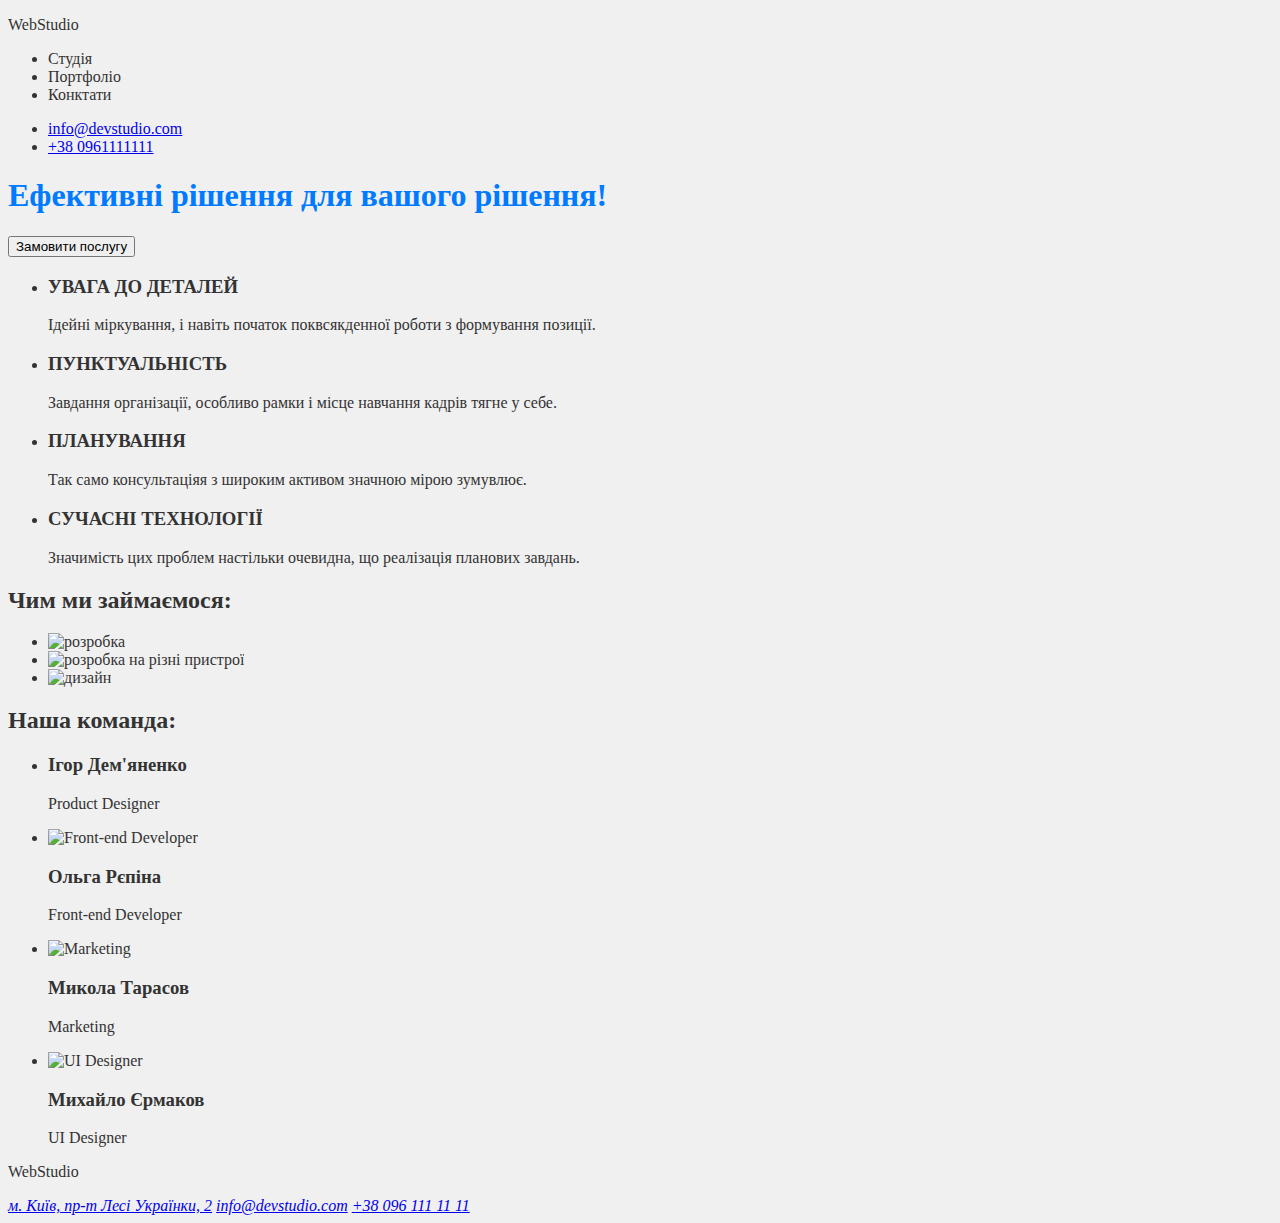
==== index (2).html @ 57c50e43 "done homework" ====
<!DOCTYPE html>
<html lang="en">
<head>
    <meta charset="UTF-8">
    <meta name="viewport" content="width=device-width, initial-scale=1.0">
    <title>Document</title>
    <link rel="stylesheet" href="style.css">
</head>
<body>
    <header>
        <p>WebStudio</p>
        <nav>
            <ul>
                <li>Студія</li>
                <li>Портфоліо</li>
                <li>Конктати</li>
            </ul>
        </nav>
        <ul>
            <li><a href="mailto:info@devstudio.com">info@devstudio.com</a></li>
            <li><a href="tel:+380971111111">+38 0961111111</a></li>
        </ul>
    </header>
    <main>
        <section>
            <h1>Ефективні рішення для вашого рішення!</h1>
            <button type="button">Замовити послугу</button>
        </section>
        <section>
            <ul>
                <li>
                    <h3>УВАГА ДО ДЕТАЛЕЙ</h3>
                    <p>
                        Ідейні міркування, і навіть початок поквсякденної роботи з
                        формування позиції.
                    </p>
                </li>
                <li>
                    <h3>ПУНКТУАЛЬНІСТЬ</h3>
                    <p>
                        Завдання організації, особливо рамки і місце навчання кадрів
                        тягне у себе.
                    </p>
                </li>
                <li>
                    <h3>ПЛАНУВАННЯ</h3>
                    <p>
                        Так само консультаціяя з широким активом значною мірою
                        зумувлює.
                    </p>
                </li>
                <li>
                    <h3>СУЧАСНІ ТЕХНОЛОГІЇ</h3>
                    <p>
                        Значимість цих проблем настільки очевидна, що реалізація
                        планових завдань.
                    </p>
                    
                </li>
            </ul>
        </section>
        <section>
            <h2>Чим ми займаємося:</h2></ul>
            <ul>
                <li>
                    <img src="webstudio_img1.jpg" width="300" alt="розробка">
                </li>
                <li>
                    <img src="webstudio_img2.jpg" width="300" alt="розробка на різні пристрої">
                </li>
                <li>
                    <img src="webstudio_img3.jpg" width="300" alt="дизайн">
                </li>
            </ul>
        </section>
        <section>
                 <h2>Наша команда:</h2>
                <ul>
                    <li>
                  <h3>Ігор Дем'яненко</h3>  
                  <p>Product Designer</p>
                </li>
                <li>
                    <img src="teamcard_img2.jpg" width="300" alt="Front-end Developer">
                    <h3>Ольга Рєпіна</h3>
                    <p>Front-end Developer</p>
                </li>
                 <li>
                    <img src="teamcard_img3.jpg" width="300" alt="Marketing">
                    <h3>Микола Тарасов</h3>
                    <p>Marketing</p>
                </li>
                 <li>
                    <img src="teamcard_img4.jpg" width="300" alt="UI Designer">
                    <h3>Михайло Єрмаков</h3>
                    <p>UI Designer</p>
                </li>
            </ul>
        </section>
    </main>
    <footer>
        <p>WebStudio</p>
        <address>
            <a href="https:/maps.app.goo.gl/yFEPwSsutK5HgJaX6" target="_blank">м. Київ, пр-т Лесі Українки, 2</a>
            <a href="mailto:infodevstudio">info@devstudio.com</a>
            <a href="tel:+380961111111">+38 096 111 11 11</a>
        </address>
    </footer>
</body>
</html>
---- style.css ----
:root {
    --primary-color: #007bff;
    --secondary-color: #333;
    --background-color: #f0f0f0;
    --text-color: #333;
}
body {
    background-color: var(--background-color);
    color: var(--text-color);
}
h1 {
    color: var(--primary-color);
}
.button {
    background-color: var(--secondary-color);
    color: white;
}
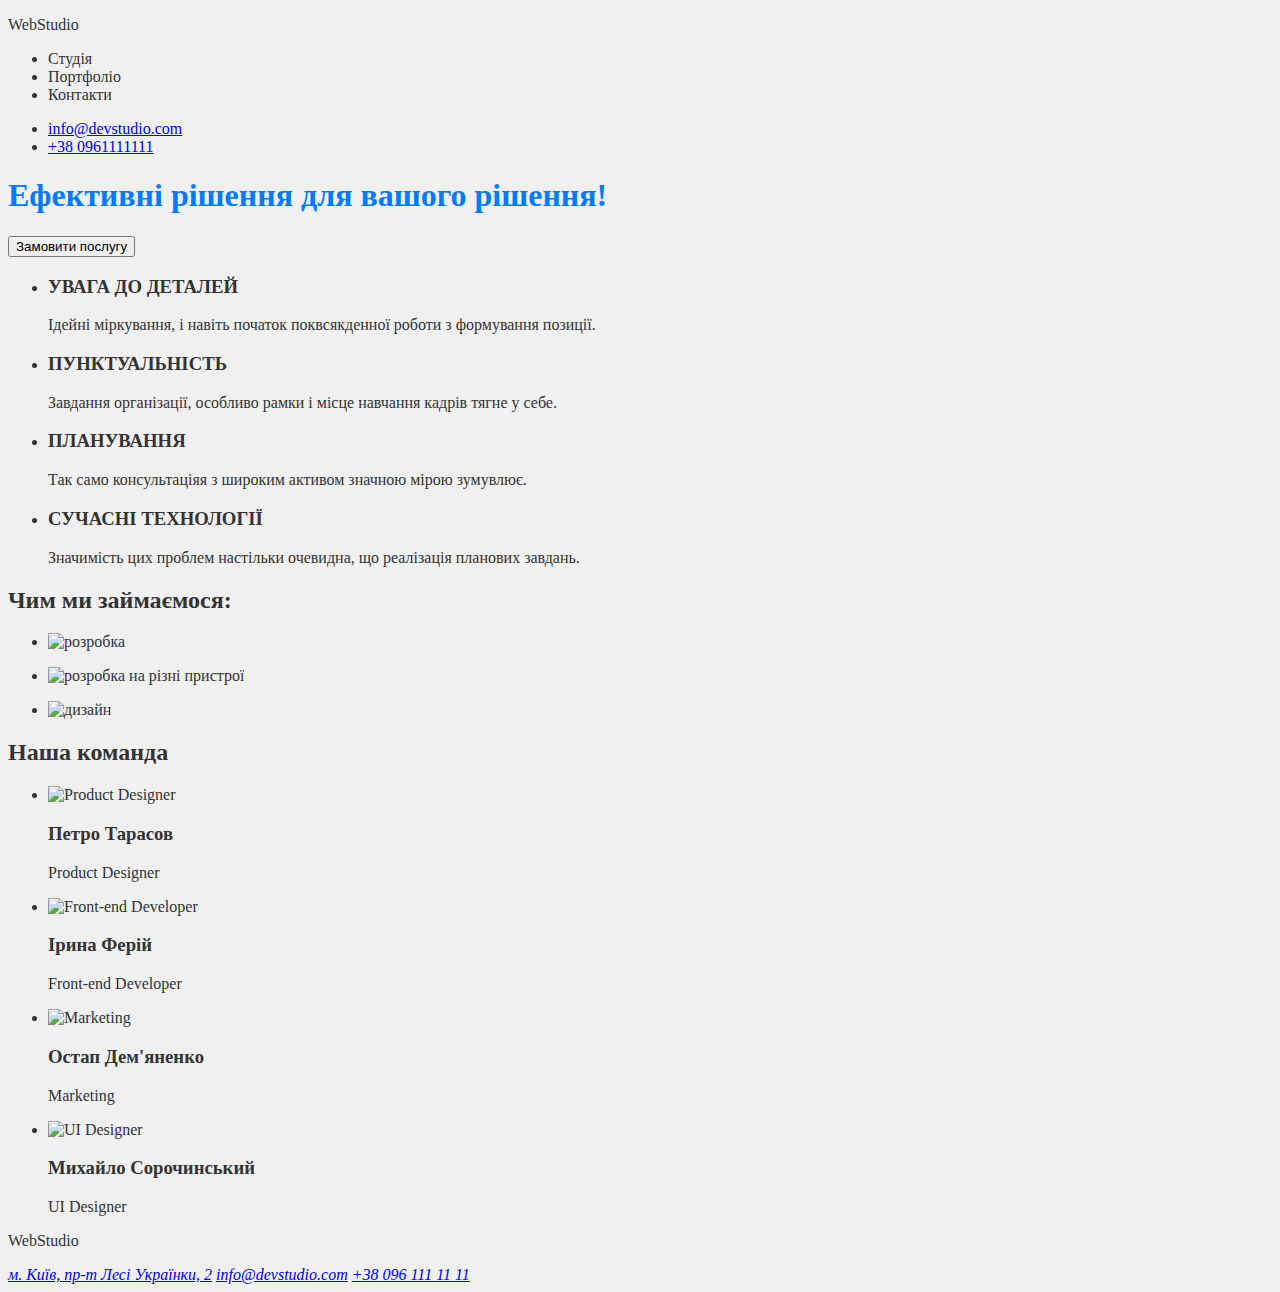
==== commit e7e4b87e: "done homework" ====
--- a/index (2).html
+++ b/index (2).html
@@ -5,106 +5,116 @@
     <meta name="viewport" content="width=device-width, initial-scale=1.0">
     <title>Document</title>
     <link rel="stylesheet" href="style.css">
+    <link rel="preconnect" href="https://fonts.googleapis.com">
+<link rel="preconnect" href="https://fonts.gstatic.com" crossorigin>
+<link href="https://fonts.googleapis.com/css2?family=Raleway&display=swap" rel="stylesheet">
+
 </head>
 <body>
-    <header>
-        <p>WebStudio</p>
-        <nav>
-            <ul>
-                <li>Студія</li>
-                <li>Портфоліо</li>
-                <li>Конктати</li>
+    <header class="main-header">
+        <p class="logo">WebStudio</p>
+        <nav class="main-navigation">
+            <ul class="nav-list">
+                <li class="nav-item-studio">Студія</li>
+                <li class="nav-item-portfolio">Портфоліо</li>
+                <li class="nav-item-contact">Контакти</li>
             </ul>
         </nav>
-        <ul>
-            <li><a href="mailto:info@devstudio.com">info@devstudio.com</a></li>
-            <li><a href="tel:+380971111111">+38 0961111111</a></li>
+        <ul class="contact-info">
+            <li class="contact-email"><a href="mailto:info@devstudio.com">info@devstudio.com</a></li>
+            <li class="contact-phone"><a href="tel:+380971111111">+38 0961111111</a></li>
         </ul>
     </header>
     <main>
-        <section>
-            <h1>Ефективні рішення для вашого рішення!</h1>
-            <button type="button">Замовити послугу</button>
+        <section class="section-heading">
+            <div class="content">
+                <h1 class="main-heading">Ефективні рішення для вашого рішення!</h1>
+            </div>
+            <button type="button" class="order-service-btn">Замовити послугу</button>
         </section>
-        <section>
-            <ul>
-                <li>
-                    <h3>УВАГА ДО ДЕТАЛЕЙ</h3>
-                    <p>
-                        Ідейні міркування, і навіть початок поквсякденної роботи з
-                        формування позиції.
-                    </p>
-                </li>
-                <li>
-                    <h3>ПУНКТУАЛЬНІСТЬ</h3>
-                    <p>
-                        Завдання організації, особливо рамки і місце навчання кадрів
-                        тягне у себе.
-                    </p>
-                </li>
-                <li>
-                    <h3>ПЛАНУВАННЯ</h3>
-                    <p>
-                        Так само консультаціяя з широким активом значною мірою
-                        зумувлює.
-                    </p>
-                </li>
-                <li>
-                    <h3>СУЧАСНІ ТЕХНОЛОГІЇ</h3>
-                    <p>
-                        Значимість цих проблем настільки очевидна, що реалізація
-                        планових завдань.
-                    </p>
-                    
+    </main>
+    <section>
+<ul class="features-list">
+    <li class="feature">
+        <h3 class="feature-title">УВАГА ДО ДЕТАЛЕЙ</h3>
+        <p class="feature-description">
+            Ідейні міркування, і навіть початок поквсякденної роботи з
+            формування позиції.
+        </p>
+    <li class="feature">
+        <h3 class="feature-title">ПУНКТУАЛЬНІСТЬ</h3>
+        <p class="feature-description">
+            Завдання організації, особливо рамки і місце навчання кадрів
+            тягне у себе.
+        </p>
+    </li>
+    <li class="feature">
+        <h3 class="feature-title">ПЛАНУВАННЯ</h3>
+        <p class="feature-description">
+            Так само консультаціяя з широким активом значною мірою
+            зумувлює.
+        </p>
+    </li>
+    <li class="feature">
+        <h3 class="feature feature-title">СУЧАСНІ ТЕХНОЛОГІЇ</h3>
+        <p class="feature-description">
+            Значимість цих проблем настільки очевидна, що реалізація
+            планових завдань.
+        </p>
+    </section>
+        <section class="our-services">
+        <h2>Чим ми займаємося:</h2>
+        <ul class="services-list">
+            <li class="service-item">
+                <img src="webstudio_img1.jpg" width="300" alt="розробка">
+            </li>
+            </ul>
+            <ul class="services-list">
+                <li class="service-item">
+                    <img src="webstudio_img2.jpg" width="300" alt="розробка на різні пристрої">
                 </li>
             </ul>
-        </section>
-        <section>
-            <h2>Чим ми займаємося:</h2></ul>
-            <ul>
-                <li>
-                    <img src="webstudio_img1.jpg" width="300" alt="розробка">
-                </li>
-                <li>
-                    <img src="webstudio_img2.jpg" width="300" alt="розробка на різні пристрої">
-                </li>
-                <li>
+            <ul class="services-list">
+                <li class="services-item">
                     <img src="webstudio_img3.jpg" width="300" alt="дизайн">
                 </li>
             </ul>
         </section>
-        <section>
-                 <h2>Наша команда:</h2>
-                <ul>
-                    <li>
-                  <h3>Ігор Дем'яненко</h3>  
-                  <p>Product Designer</p>
-                </li>
-                <li>
+        <section class="our-team">
+            <h2>Наша команда</h2>
+            <ul class="team-list">
+                <li class="team-member">
+                    <img src="teamcard_img1.jpg" width="300" alt="Product Designer">
+                    <h3>Петро Тарасов</h3>
+                    <p>Product Designer</p>
+                <li class="team-member">
                     <img src="teamcard_img2.jpg" width="300" alt="Front-end Developer">
-                    <h3>Ольга Рєпіна</h3>
+                    <h3>Ірина Ферій</h3>
                     <p>Front-end Developer</p>
                 </li>
-                 <li>
+                <li class="team-member">
                     <img src="teamcard_img3.jpg" width="300" alt="Marketing">
-                    <h3>Микола Тарасов</h3>
+                    <h3>Остап Дем'яненко</h3>
                     <p>Marketing</p>
                 </li>
-                 <li>
+                <li class="team-member">
                     <img src="teamcard_img4.jpg" width="300" alt="UI Designer">
-                    <h3>Михайло Єрмаков</h3>
+                    <h3>Михайло Сорочинський</h3>
                     <p>UI Designer</p>
                 </li>
             </ul>
         </section>
-    </main>
-    <footer>
-        <p>WebStudio</p>
-        <address>
-            <a href="https:/maps.app.goo.gl/yFEPwSsutK5HgJaX6" target="_blank">м. Київ, пр-т Лесі Українки, 2</a>
-            <a href="mailto:infodevstudio">info@devstudio.com</a>
-            <a href="tel:+380961111111">+38 096 111 11 11</a>
+    </li>
+</ul>
+    <footer class="main-footer">
+        <p class="footer-logo">WebStudio</p>
+        <address class="footer-address">
+            <a href="https:/maps.app.goo.gl/yFEPwSsutK5HgJaX6" target="_blank" class="address-link">м. Київ, пр-т Лесі
+                Українки, 2</a>
+            <a href="mailto:infodevstudio" class="footer-email">info@devstudio.com</a>
+            <a href="tel:+380961111111" class="footer-phone">+38 096 111 11 11</a>
         </address>
     </footer>
 </body>
+
 </html>